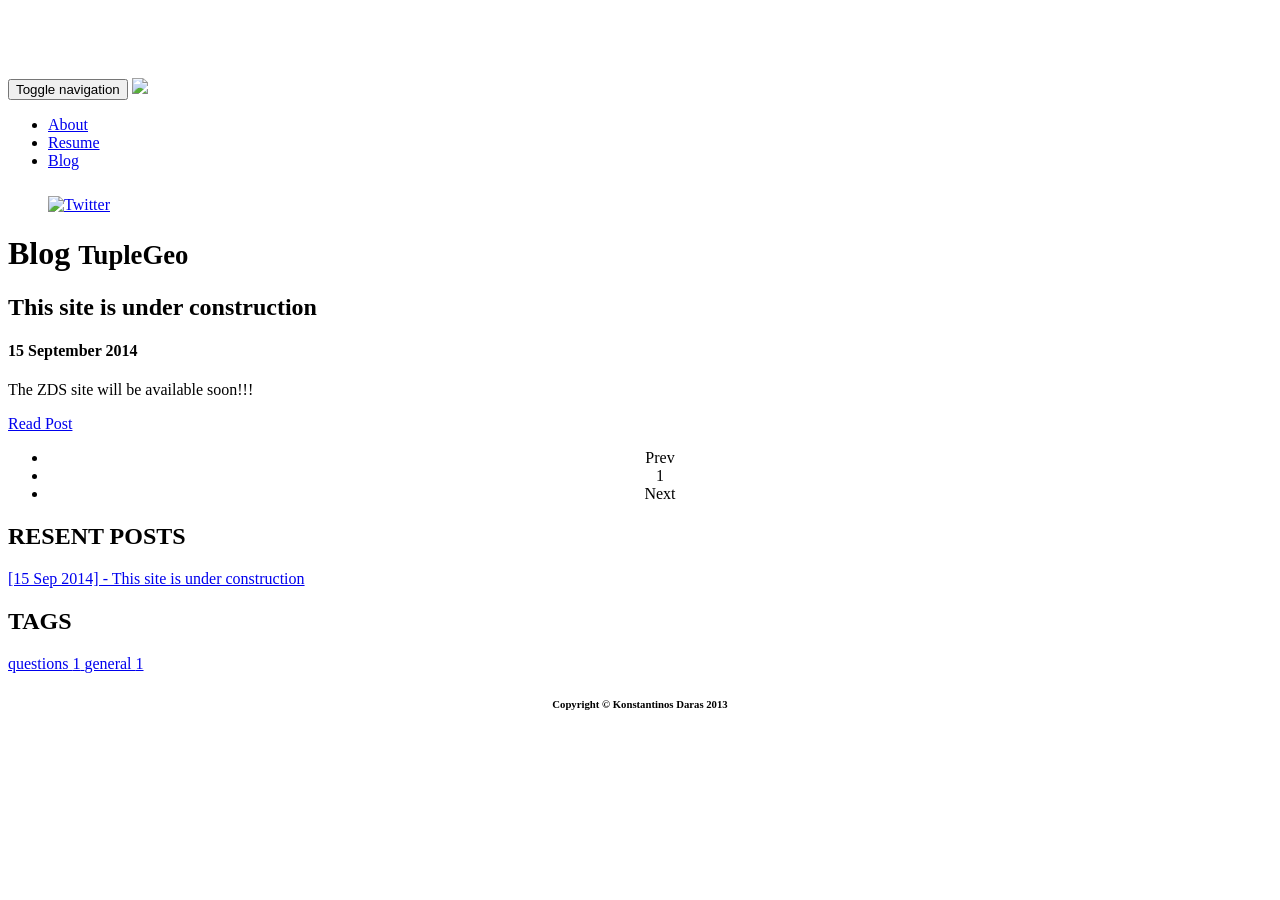
==== index.html @ 5109ef8b "initial site" ====
<!DOCTYPE html>
<html lang="en">
  <head>
    <meta charset="utf-8">
    <title>TupleGeo</title>
    <meta name="viewport" content="width=device-width, initial-scale=1.0">
    <meta name="description" content="TupleGeo website">

    <link rel="shortcut icon" href="file:///C:/Repos/fulltuplegeo/_site/ico/favicon.png">

    <link href="file:///C:/Repos/fulltuplegeo/_site/css/bootstrap.css" rel="stylesheet">
    <link href="file:///C:/Repos/fulltuplegeo/_site/fonts/FFF_Tusj-stylesheet.css" rel="stylesheet">
    <style>
      body {
        padding-top: 60px;
      }

    </style>
    <link href="file:///C:/Repos/fulltuplegeo/_site/css/bootstrap-theme.css" rel="stylesheet">
    <link href="file:///C:/Repos/fulltuplegeo/_site/css/kd_styles.css" rel="stylesheet">

    <!-- HTML5 shim, for IE6-8 support of HTML5 elements -->
    <!--[if lt IE 9]-->
      <script src="http://html5shim.googlecode.com/svn/trunk/html5.js"></script>
    <!--[endif]-->
  </head>

  <body>

    <div id="wrapper">

    <nav class="navbar navbar-inverse navbar-fixed-top" role="navigation">
      <div class="container">
        <div class="navbar-header">
          <button type="button" class="navbar-toggle" data-toggle="collapse" data-target=".navbar-ex1-collapse">
            <span class="sr-only">Toggle navigation</span>
            <span class="icon-bar"></span>
            <span class="icon-bar"></span>
            <span class="icon-bar"></span>
            <span class="icon-bar"></span>
          </button>
          <a class="nav logo-nav" href="file:///C:/Repos/fulltuplegeo/_site/index.html"><img src="file:///C:/Repos/fulltuplegeo/_site/ico/logo.png" style="padding-top:10px;"></a>
          <!--<a class="navbar-brand" href="/index.html">HOME</a>-->
        </div>

        <!-- Collect the nav links, forms, and other content for toggling -->
        <div class="collapse navbar-collapse navbar-ex1-collapse">
          <ul class="nav navbar-nav">
            <li><a href="file:///C:/Repos/fulltuplegeo/_site/index.html">About</a></li>
            <li><a href="file:///C:/Repos/fulltuplegeo/_site/index.html">Resume</a></li>
            <li><a href="file:///C:/Repos/fulltuplegeo/_site/index.html">Blog</a></li>
          </ul>
          <ul class="nav pull-right">
            <a href="http://twitter.com/K_Daras" target="_blank">
            <img src="file:///C:/Repos/fulltuplegeo/_site/images/twitter.png" alt="Twitter" style="padding-top:10px;"></a>
          </ul>
        </div><!-- /.navbar-collapse -->
      </div><!-- /.container -->
    </nav>

    <div class="container">

<div class="row">
  <div class="col-lg-12">
    <h1 class="page-header">Blog <small>TupleGeo</small></h1>
  </div>
</div>

<div class="row-fluid">
	<div class="col-lg-8">
		
<div class="panel panel-default">
  <div class="panel-body">
  	<div class="row-fluid">
  	    <h2>This site is under construction</h2> 
        <h4>15 September 2014</h4>
        <p>The ZDS site will be available soon!!!</p>

  	    <p>
          <a href="file:///C:/Repos/fulltuplegeo/_site//2014/09/15/post-0001/index.html" class="btn btn-default btn-xs">Read Post</a>
  	    </p>
  	</div>
  </div>
</div>



<div class="row-fluid" style="text-align:center">
    <ul class="pagination pagination-sm">
        
        <li><span class="disabled">Prev</span></li>
        
        
        <li><span class="active">1</span></li>
        
        
        
        <li><span class="disabled">Next</span></li>
        
    </ul>
</div>

	</div>
	<div class="col-lg-4">
		
<div class="panel panel-default">
  <div class="panel-heading">
    <h2 class="panel-title">RESENT POSTS</h2>
  </div>
  <div class="panel-body">
    
	    <li type="none">
        <a href="file:///C:/Repos/fulltuplegeo/_site//2014/09/15/post-0001/index.html">[15 Sep 2014] - This site is under construction</a>
      </li>
	  
  </div>
</div>

<div class="panel panel-default">
  <div class="panel-heading">
    <h2 class="panel-title">TAGS</h2>
  </div>
  <div class="panel-body">
	  
      <a class="btn btn-default btn-xs" href="file:///C:/Repos/fulltuplegeo/_site/tag/questions/index.html">
	  	   questions  <span class="label label-default">1</span>
      </a>
	  
      <a class="btn btn-default btn-xs" href="file:///C:/Repos/fulltuplegeo/_site/tag/general/index.html">
	  	   general  <span class="label label-default">1</span>
      </a>
	  

  </div>
</div>
	</div>
</div>

  </div>    
      <div id="footer">
        <div class="container">  
          <center><h6>Copyright &copy; Konstantinos Daras 2013</h6></center>
        </div>
      </div>
 
  
  

    <!-- Bootstrap core JavaScript -->
    <!-- Placed at the end of the document so the pages load faster -->
    <!-- Make sure to add jQuery - download the most recent version at http://jquery.com/ -->
    <script src="file:///C:/Repos/fulltuplegeo/_site/js/jquery.js"></script>
    <script src="file:///C:/Repos/fulltuplegeo/_site/js/bootstrap.js"></script>	
    <script src="file:///C:/Repos/fulltuplegeo/_site/js/collapse.js"></script>  
    <script src="file:///C:/Repos/fulltuplegeo/_site/js/rot13.js"></script>
    <script scr="file:///C:/Repos/fulltuplegeo/_site/js/tooltip.js"></script>

  </body>

</html>
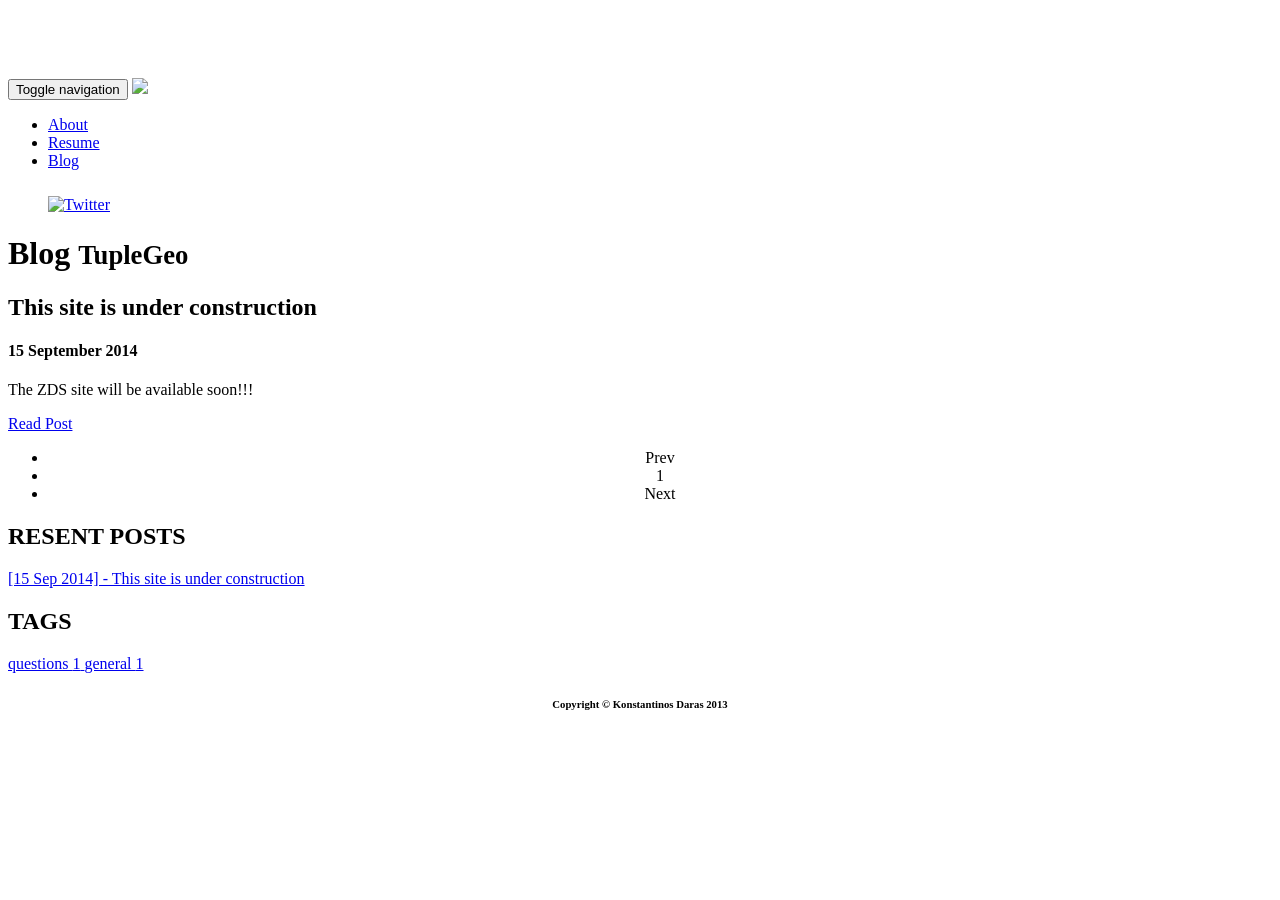
==== commit 1607bce7: "-" ====
--- a/index.html
+++ b/index.html
@@ -6,18 +6,18 @@
     <meta name="viewport" content="width=device-width, initial-scale=1.0">
     <meta name="description" content="TupleGeo website">
 
-    <link rel="shortcut icon" href="file:///C:/Repos/fulltuplegeo/_site/ico/favicon.png">
+    <link rel="shortcut icon" href="http://www.tuplegeo.com/ico/favicon.png">
 
-    <link href="file:///C:/Repos/fulltuplegeo/_site/css/bootstrap.css" rel="stylesheet">
-    <link href="file:///C:/Repos/fulltuplegeo/_site/fonts/FFF_Tusj-stylesheet.css" rel="stylesheet">
+    <link href="http://www.tuplegeo.com/css/bootstrap.css" rel="stylesheet">
+    <link href="http://www.tuplegeo.com/fonts/FFF_Tusj-stylesheet.css" rel="stylesheet">
     <style>
       body {
         padding-top: 60px;
       }
 
     </style>
-    <link href="file:///C:/Repos/fulltuplegeo/_site/css/bootstrap-theme.css" rel="stylesheet">
-    <link href="file:///C:/Repos/fulltuplegeo/_site/css/kd_styles.css" rel="stylesheet">
+    <link href="http://www.tuplegeo.com/css/bootstrap-theme.css" rel="stylesheet">
+    <link href="http://www.tuplegeo.com/css/kd_styles.css" rel="stylesheet">
 
     <!-- HTML5 shim, for IE6-8 support of HTML5 elements -->
     <!--[if lt IE 9]-->
@@ -39,20 +39,20 @@
             <span class="icon-bar"></span>
             <span class="icon-bar"></span>
           </button>
-          <a class="nav logo-nav" href="file:///C:/Repos/fulltuplegeo/_site/index.html"><img src="file:///C:/Repos/fulltuplegeo/_site/ico/logo.png" style="padding-top:10px;"></a>
+          <a class="nav logo-nav" href="http://www.tuplegeo.com/index.html"><img src="http://www.tuplegeo.com/ico/logo.png" style="padding-top:10px;"></a>
           <!--<a class="navbar-brand" href="/index.html">HOME</a>-->
         </div>
 
         <!-- Collect the nav links, forms, and other content for toggling -->
         <div class="collapse navbar-collapse navbar-ex1-collapse">
           <ul class="nav navbar-nav">
-            <li><a href="file:///C:/Repos/fulltuplegeo/_site/index.html">About</a></li>
-            <li><a href="file:///C:/Repos/fulltuplegeo/_site/index.html">Resume</a></li>
-            <li><a href="file:///C:/Repos/fulltuplegeo/_site/index.html">Blog</a></li>
+            <li><a href="http://www.tuplegeo.com/index.html">About</a></li>
+            <li><a href="http://www.tuplegeo.com/index.html">Resume</a></li>
+            <li><a href="http://www.tuplegeo.com/index.html">Blog</a></li>
           </ul>
           <ul class="nav pull-right">
             <a href="http://twitter.com/K_Daras" target="_blank">
-            <img src="file:///C:/Repos/fulltuplegeo/_site/images/twitter.png" alt="Twitter" style="padding-top:10px;"></a>
+            <img src="http://www.tuplegeo.com/images/twitter.png" alt="Twitter" style="padding-top:10px;"></a>
           </ul>
         </div><!-- /.navbar-collapse -->
       </div><!-- /.container -->
@@ -77,7 +77,7 @@
         <p>The ZDS site will be available soon!!!</p>
 
   	    <p>
-          <a href="file:///C:/Repos/fulltuplegeo/_site//2014/09/15/post-0001/index.html" class="btn btn-default btn-xs">Read Post</a>
+          <a href="http://www.tuplegeo.com//2014/09/15/post-0001/index.html" class="btn btn-default btn-xs">Read Post</a>
   	    </p>
   	</div>
   </div>
@@ -110,7 +110,7 @@
   <div class="panel-body">
     
 	    <li type="none">
-        <a href="file:///C:/Repos/fulltuplegeo/_site//2014/09/15/post-0001/index.html">[15 Sep 2014] - This site is under construction</a>
+        <a href="http://www.tuplegeo.com//2014/09/15/post-0001/index.html">[15 Sep 2014] - This site is under construction</a>
       </li>
 	  
   </div>
@@ -122,11 +122,11 @@
   </div>
   <div class="panel-body">
 	  
-      <a class="btn btn-default btn-xs" href="file:///C:/Repos/fulltuplegeo/_site/tag/questions/index.html">
+      <a class="btn btn-default btn-xs" href="http://www.tuplegeo.com/tag/questions/index.html">
 	  	   questions  <span class="label label-default">1</span>
       </a>
 	  
-      <a class="btn btn-default btn-xs" href="file:///C:/Repos/fulltuplegeo/_site/tag/general/index.html">
+      <a class="btn btn-default btn-xs" href="http://www.tuplegeo.com/tag/general/index.html">
 	  	   general  <span class="label label-default">1</span>
       </a>
 	  
@@ -149,11 +149,11 @@
     <!-- Bootstrap core JavaScript -->
     <!-- Placed at the end of the document so the pages load faster -->
     <!-- Make sure to add jQuery - download the most recent version at http://jquery.com/ -->
-    <script src="file:///C:/Repos/fulltuplegeo/_site/js/jquery.js"></script>
-    <script src="file:///C:/Repos/fulltuplegeo/_site/js/bootstrap.js"></script>	
-    <script src="file:///C:/Repos/fulltuplegeo/_site/js/collapse.js"></script>  
-    <script src="file:///C:/Repos/fulltuplegeo/_site/js/rot13.js"></script>
-    <script scr="file:///C:/Repos/fulltuplegeo/_site/js/tooltip.js"></script>
+    <script src="http://www.tuplegeo.com/js/jquery.js"></script>
+    <script src="http://www.tuplegeo.com/js/bootstrap.js"></script>	
+    <script src="http://www.tuplegeo.com/js/collapse.js"></script>  
+    <script src="http://www.tuplegeo.com/js/rot13.js"></script>
+    <script scr="http://www.tuplegeo.com/js/tooltip.js"></script>
 
   </body>
 
